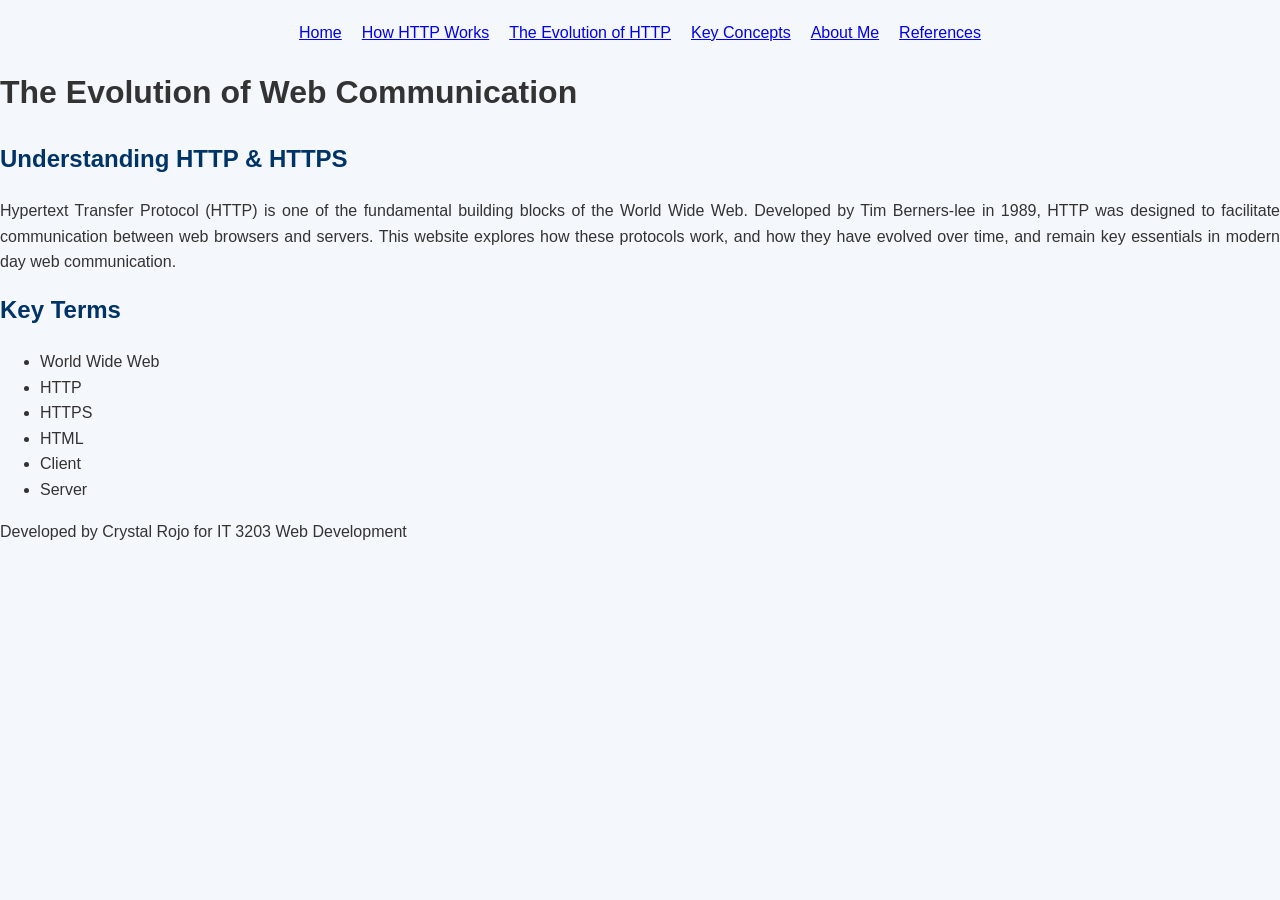
==== index.html @ 251c366c "initial website" ====
<!DOCTYPE html>
<html lang="en">
    <head>

    <meta charset ="UTF-8">
    <meta name="viewport" content="width=device-width, initial-scale=1">
    
    <link rel="stylesheet" href= "style.css">  
    <nav>
        <ul>
            <li><a href="index.html">Home</a></li>
            <li><a href="how-http-works.html">How HTTP Works</a></li>
            <li><a href="http-evolution.html">The Evolution of HTTP</a></li>
            <li><a href="concepts.html">Key Concepts</a></li>
            <li><a href="about_me.html">About Me</a></li>
            <li><a href="ref.html">References</a></li>
        </ul>
    </nav>


    </head>
<body>


    
     <h1> The Evolution of Web Communication</h1>

    <h2>Understanding HTTP &amp; HTTPS</h2>

    

<p> 
        Hypertext Transfer Protocol (HTTP) is one of the fundamental building blocks of the World Wide Web. Developed by 
        Tim Berners-lee in 1989, HTTP was designed to facilitate communication between web browsers and servers.
        This website explores how these protocols work, and how they have evolved over time, and remain
        key essentials in modern day web communication.
    </p>

    <h2>Key Terms</h2>
    
    <ul>
        <li>World Wide Web</li>
        <li>HTTP</li>
        <li>HTTPS</li>
        <li>HTML</li>
        <li>Client</li>
        <li>Server</li>
        


    </ul>

    <footer>
        <p>Developed by Crystal Rojo for IT 3203 Web Development</p>


</body>

</html>
---- style.css ----
/* Body color and font */

body{
    font-family: Arial, Helvetica, sans-serif;
    background-color: #f4f7fb;
    color:#333;
    margin: 0;
    padding: 0;
    line-height: 1.6;
}

/* headers color and font */

header{
    
    background-color: #003366;
    color: white;
    padding: 20px;
    text-align: center;
}

header h1{
    margin: 5px 0;
    font-size: 2.5em;
}

header h2 {
    margin-top:0;
    font-weight: normal;
    font-size: 1.2em;
}

/* navigation bar color and font */

nav ul{
    list-style: none;
    display: flex;
    justify-content: center;
    gap: 20px;
    padding: 0;
    margin-top: 20px;
}

nav a:hover{
    color:ffcc66;
}
main{
    max-width: 800px;
    margin: 20px auto;
    padding: 20px;
}
h2{
    color: #003366;
    margin-top: 0;
}
p{
    text-align: justify;
}
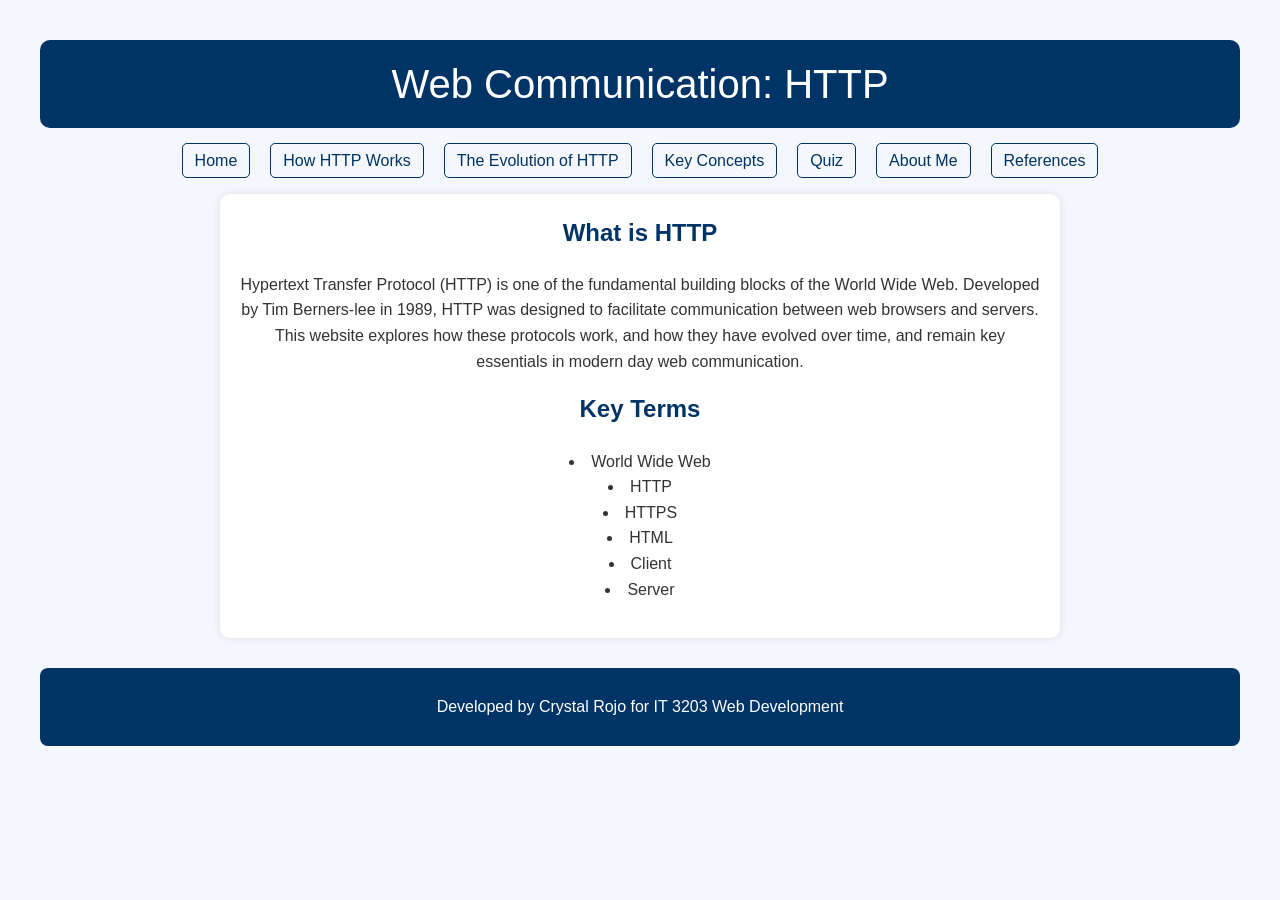
==== commit f0c1f01d: "updated website for milestone 2" ====
--- a/index.html
+++ b/index.html
@@ -5,28 +5,40 @@
     <meta charset ="UTF-8">
     <meta name="viewport" content="width=device-width, initial-scale=1">
     
-    <link rel="stylesheet" href= "style.css">  
-    <nav>
+   
+    <link rel="stylesheet" href= "style.css"> 
+
+
+    </head>
+
+    <!-- headers --> 
+
+    <header>
+    <h1>Web Communication: HTTP </h1>
+    </header>
+
+
+
+<body>
+
+
+    <!-- navigation bar -->
+      <nav>
         <ul>
             <li><a href="index.html">Home</a></li>
             <li><a href="how-http-works.html">How HTTP Works</a></li>
             <li><a href="http-evolution.html">The Evolution of HTTP</a></li>
             <li><a href="concepts.html">Key Concepts</a></li>
+            <li><a href="quiz.html">Quiz</a></li>
             <li><a href="about_me.html">About Me</a></li>
             <li><a href="ref.html">References</a></li>
         </ul>
     </nav>
 
 
-    </head>
-<body>
-
-
-    
-     <h1> The Evolution of Web Communication</h1>
-
-    <h2>Understanding HTTP &amp; HTTPS</h2>
-
+<main>
+   
+    <h2> What is HTTP </h2>
     
 
 <p> 
@@ -38,7 +50,7 @@
 
     <h2>Key Terms</h2>
     
-    <ul>
+    <ul class="center-list">
         <li>World Wide Web</li>
         <li>HTTP</li>
         <li>HTTPS</li>
@@ -49,10 +61,13 @@
 
 
     </ul>
+</main>
 
+<!-- footer --> 
     <footer>
         <p>Developed by Crystal Rojo for IT 3203 Web Development</p>
-
+        <a href= "https://github.com/rcryss/IT3203-Milestone-Project"></a>
+    </footer>    
 
 </body>
 
--- a/style.css
+++ b/style.css
@@ -4,9 +4,16 @@
     font-family: Arial, Helvetica, sans-serif;
     background-color: #f4f7fb;
     color:#333;
-    margin: 0;
+    margin: 20px;
+    padding: 20px;
+    line-height: 1.6;
+    text-align:center;
+}
+
+.center-list{
+    list-style-position: inside;
+    text-align: center;
     padding: 0;
-    line-height: 1.6;
 }
 
 /* headers color and font */
@@ -15,19 +22,24 @@
     
     background-color: #003366;
     color: white;
-    padding: 20px;
+    padding: 12px;
     text-align: center;
+    border-radius: 10px;
+    margin-bottom: 20px;
 }
 
 header h1{
-    margin: 5px 0;
+    margin: 0;
     font-size: 2.5em;
+    text-align: center;
+    font-weight: 300;
 }
 
 header h2 {
     margin-top:0;
     font-weight: normal;
     font-size: 1.2em;
+    text-align: center;
 }
 
 /* navigation bar color and font */
@@ -40,19 +52,35 @@
     padding: 0;
     margin-top: 20px;
 }
+nav a{
+    text-decoration: none;
+    color:#003366;
+    padding: 8px 12px;
+    border:1px solid #003366;
+    border-radius: 5px;
 
+}
 nav a:hover{
-    color:ffcc66;
+    background-color: #003366;
+    color:#ffcc66;
 }
 main{
     max-width: 800px;
     margin: 20px auto;
     padding: 20px;
+    background-color: white;
+    border-radius: 10px;
+    box-shadow: 0 0 10px rgba(0,0,0,0.1)
 }
 h2{
     color: #003366;
     margin-top: 0;
 }
-p{
-    text-align: justify;
+
+footer{
+    margin-top: 30px;
+    padding: 10px;
+    background-color: #003366 ;
+    color:white;
+    border-radius: 8px;
 }
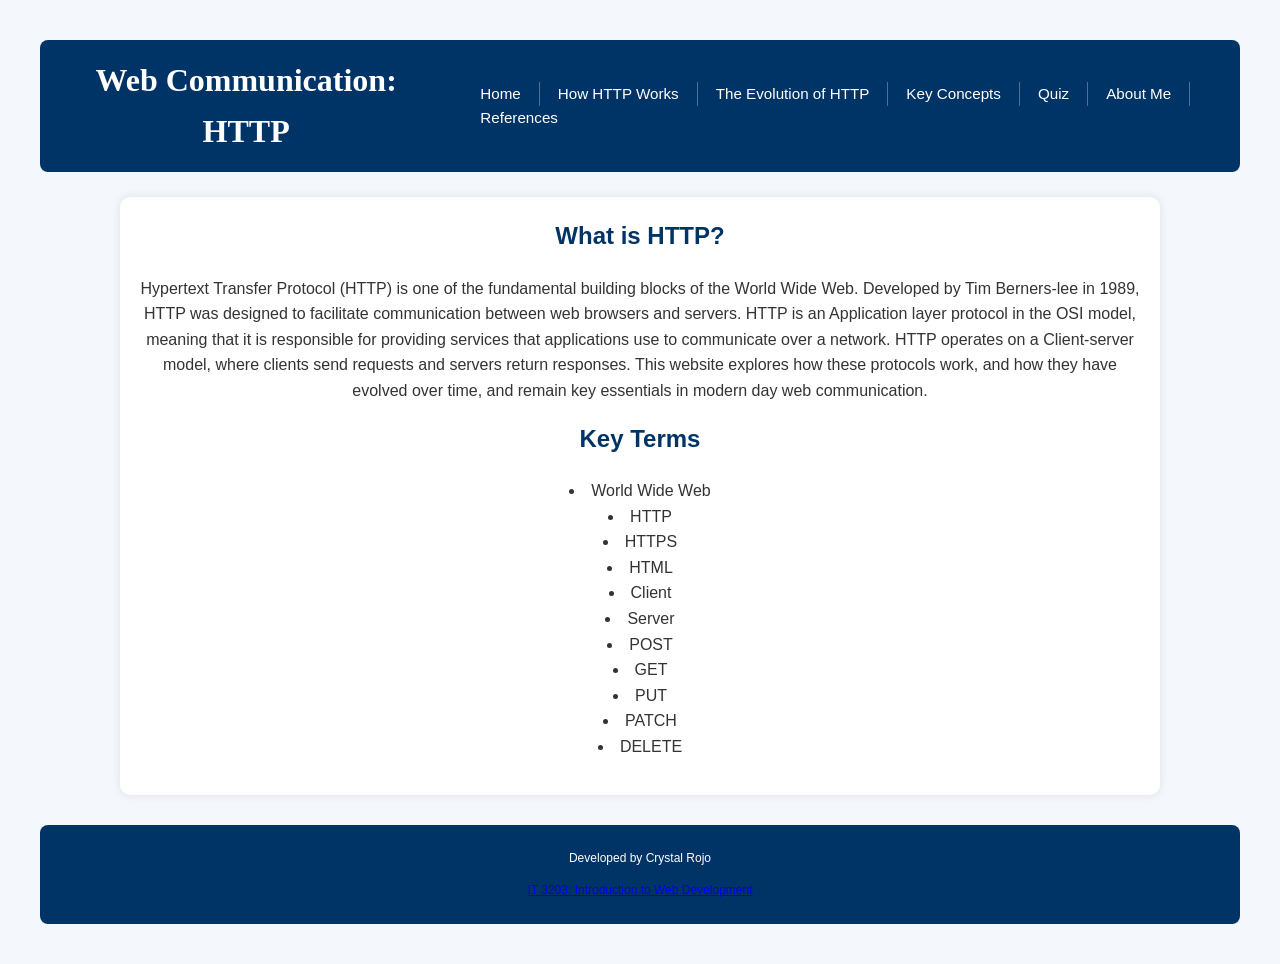
==== commit 08625ef3: "Updated final Website Milestone 3" ====
--- a/index.html
+++ b/index.html
@@ -8,22 +8,25 @@
    
     <link rel="stylesheet" href= "style.css"> 
 
-
+<body>
     </head>
 
     <!-- headers --> 
 
     <header>
+
+    <div class="header-container">
+        
     <h1>Web Communication: HTTP </h1>
-    </header>
 
-
-
-<body>
-
+    <!-- hamburger button -->
+    
+    <button class="menu-toggle" onclick="toggleMenu()">
+        ☰
+    </button>    
 
     <!-- navigation bar -->
-      <nav>
+      <nav id="navbar">
         <ul>
             <li><a href="index.html">Home</a></li>
             <li><a href="how-http-works.html">How HTTP Works</a></li>
@@ -35,15 +38,20 @@
         </ul>
     </nav>
 
+    </div>
+
+    </header>
 
 <main>
    
-    <h2> What is HTTP </h2>
+    <h2> What is HTTP? </h2>
     
 
 <p> 
         Hypertext Transfer Protocol (HTTP) is one of the fundamental building blocks of the World Wide Web. Developed by 
         Tim Berners-lee in 1989, HTTP was designed to facilitate communication between web browsers and servers.
+        HTTP is an Application layer protocol in the OSI model, meaning that it is responsible for providing services 
+        that applications use to communicate over a network. HTTP operates on a Client-server model, where clients send requests and servers return responses. 
         This website explores how these protocols work, and how they have evolved over time, and remain
         key essentials in modern day web communication.
     </p>
@@ -57,16 +65,28 @@
         <li>HTML</li>
         <li>Client</li>
         <li>Server</li>
-        
+        <li>POST</li>
+        <li>GET</li>
+        <li>PUT</li>
+        <li>PATCH</li>
+        <li>DELETE</li>
 
 
     </ul>
+
+
+     <script src="script.js"></script>
+
 </main>
 
 <!-- footer --> 
     <footer>
-        <p>Developed by Crystal Rojo for IT 3203 Web Development</p>
-        <a href= "https://github.com/rcryss/IT3203-Milestone-Project"></a>
+        <p>Developed by Crystal Rojo</p>
+        <p>
+        <a href= "https://github.com/rcryss/IT3203-Milestone-Project" target="_blank">
+            IT 3203: Introduction to Web Development
+        </a>     
+        </p>    
     </footer>    
 
 </body>
--- a/style.css
+++ b/style.css
@@ -1,7 +1,7 @@
 /* Body color and font */
 
 body{
-    font-family: Arial, Helvetica, sans-serif;
+    font-family: 'Poppins', sans-serif;
     background-color: #f4f7fb;
     color:#333;
     margin: 20px;
@@ -16,71 +16,263 @@
     padding: 0;
 }
 
+.concept-table{
+    width:100%;
+    border-collapse: collapse;
+}
+
+.concept-table th,
+.concept-table td{
+    border: 1px solid #ddd;
+    padding: 15px;
+    text-align: left;
+}
+
+/* quiz*/
+input[type=text]{
+    width:90%;
+    padding:10px;
+}
+
+.question{
+    background-color: white;
+    padding:20px;
+    margin: 20px 0;
+    border: 1px solid #dbe5f0;
+    border-radius:12px;
+    box-shadow: 0 4px 12px rgba(0,0,0,0.8);
+    text-align: center;
+    width:100%;
+    box-sizing: border-box;
+}
+button{
+    background-color: #003366;
+    color:white;
+    border: none;
+    padding: 10px 5px;
+    margin: 10px 5px;
+    border-radius: 5px;
+    cursor: pointer;
+    font-size: 16px;
+}
+button:hover{
+    background-color: #0055aa;
+}
+
+/* menu-toggle*/
+
+.menu-toggle{
+    display: none;
+    background : none;
+    border:none;
+    color: white;
+    font-size: 30px;
+    cursor: pointer;
+
+}
+
+
+
+/* images*/
+
+img{
+    max-width: 100%;
+    height: auto;
+    border-radius: 10px;
+}
+
+/* table*/
+
+.table-container{
+    overflow-x: auto;
+}
+
+
+
+
+
+
+
 /* headers color and font */
 
 header{
     
     background-color: #003366;
     color: white;
-    padding: 12px;
-    text-align: center;
-    border-radius: 10px;
-    margin-bottom: 20px;
-}
-
-header h1{
-    margin: 0;
-    font-size: 2.5em;
-    text-align: center;
-    font-weight: 300;
-}
-
-header h2 {
-    margin-top:0;
-    font-weight: normal;
-    font-size: 1.2em;
-    text-align: center;
-}
+    padding: 15px 30px;
+    text-align: center;
+    border-radius: 8px;
+    margin-bottom: 25px;
+    font-family: 'Poppins', sans-serif;
+}
+
+.header-container{
+    display:flex;
+    justify-content: space-between;
+    align-items: center;
+    gap:40px;
+}
+
+h1{
+    margin:0;
+    font-size: 2rem;
+    font-weight: 600;
+    color:white;
+    font-family: 'Playfair Display',serif;
+}
+
+
+h2,h3{
+    font-family: 'Poppins', sans-serif ;
+    color: #003366;
+    margin-top: 0;
+}
+
+
 
 /* navigation bar color and font */
 
 nav ul{
     list-style: none;
-    display: flex;
-    justify-content: center;
-    gap: 20px;
-    padding: 0;
-    margin-top: 20px;
+    display:flex;
+    gap: 0;
+    padding:0;
+    margin:0;
+    flex-wrap: wrap;
 }
 nav a{
     text-decoration: none;
-    color:#003366;
-    padding: 8px 12px;
-    border:1px solid #003366;
-    border-radius: 5px;
+    color : white;
+    display: block;
+    font-weight: 500;
+    font-size: 0.95rem;
+    
 
 }
 nav a:hover{
-    background-color: #003366;
-    color:#ffcc66;
+    background-color: #ffcc66;
+}
+header nav li{
+    padding:0 18px;
+    border-right: 1px solid rgba(255, 255, 255, 0.3);
+}
+header nav li:last-child{
+    border-right: none;
 }
 main{
-    max-width: 800px;
+    max-width: 1000px;
     margin: 20px auto;
     padding: 20px;
     background-color: white;
     border-radius: 10px;
     box-shadow: 0 0 10px rgba(0,0,0,0.1)
 }
-h2{
-    color: #003366;
-    margin-top: 0;
-}
-
+
+/* references list class */
+.ref-list{
+    list-style: none;
+    padding: 0;
+    margin: 0;
+}
+
+.ref-list li{
+    margin: 12px 0;
+}
+
+.ref-list a{
+    color:#003366;
+    text-decoration: none;
+    font-weight: 500;
+}
+
+.ref-list a:hover{
+    text-decoration: underline;
+}
+
+
+
+/* footer */
 footer{
+    font-family: 'Poppins', sans-serif ;
     margin-top: 30px;
-    padding: 10px;
+    padding: 12px;
     background-color: #003366 ;
     color:white;
+    font-size: 12px;
     border-radius: 8px;
 }
+
+/* responsive design */
+/*mobile tablet */
+@media(max-width:900px){
+    .header-container{
+        flex-direction: column;
+        gap: 15px;
+    }
+/* show hamburger*/
+
+.menu-toggle{
+    display:block;
+    width: auto;
+    margin-left: auto;
+    
+}
+
+
+/* hide navigation until hamburger is clicked*/
+nav{
+    max-height: 0;
+    overflow: hidden;
+    transition: max-height 0.4s ease;
+    width: 100%;
+}
+
+nav.active{
+    max-height: 500px;
+}
+
+nav ul{
+    flex-direction: column;
+    align-items: center;
+    width: 100%;
+}
+
+nav li{
+    width: 100%;
+    text-align: center;
+    border-top: 1px solid rgba(255, 255, 255, 0.2);
+}
+
+nav a{
+    display: block;
+    padding: 12px;
+    transition: background-color 0.3s ease;
+}
+main{
+    width:90%
+}
+}
+/*mobile phone*/
+@media (max-width: 600px){
+    h1{
+        font-size:1.6rem;
+    }
+
+    main{
+        width:95%;
+        padding: 15px;
+    }
+    img{
+        max-width: 100%;
+        height: auto;
+    }
+    table{
+        font-size: .9rem;
+    }
+
+    button{
+        width: 100%;
+        max-width: 250px;
+    }
+    
+}
